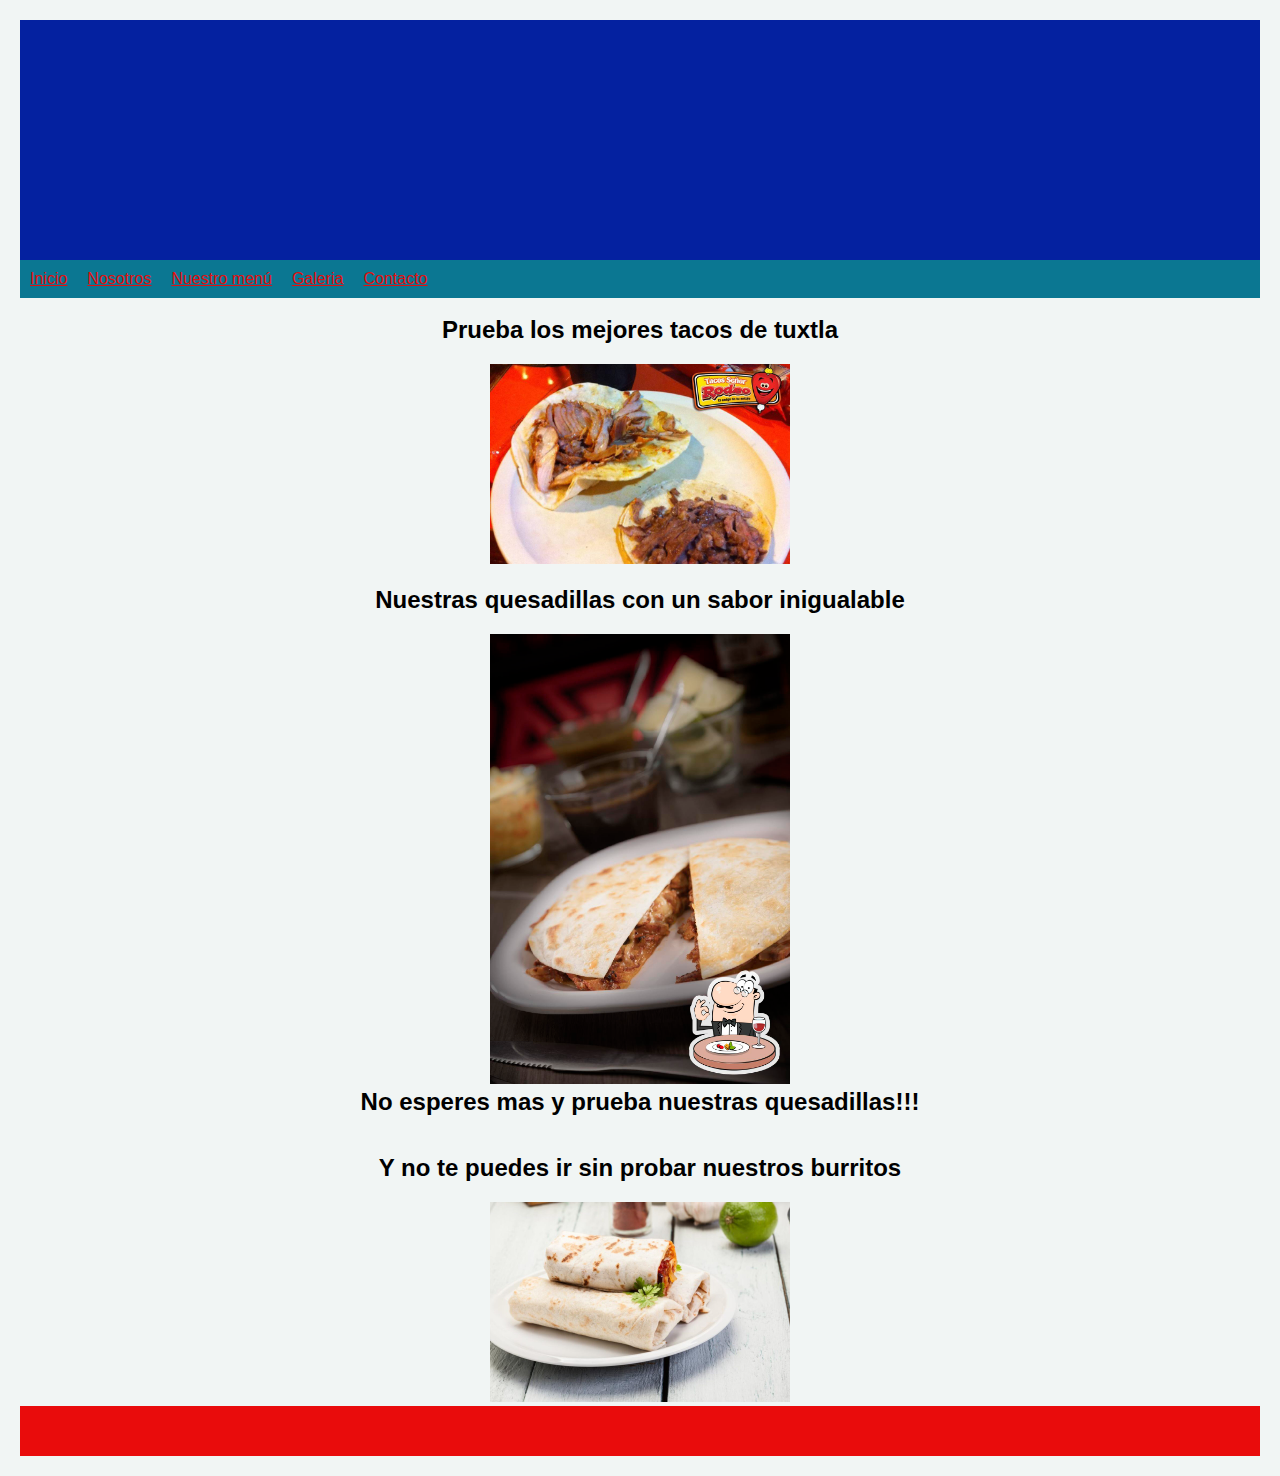
==== galeria.html @ 4c7cd03c "V1" ====
<!DOCTYPE html>
<html lang="en">
<head>
    <meta charset="UTF-8">
    <meta name="viewport" content="width=device-width, initial-scale=1.0">
    <title>Galeria</title>
    <link rel="stylesheet" href="css/style.css">
</head>
<body>
    <div id="encabezado"></div>
    <div id="galeria">
        <ul>
            <li><a href="index.html" title="Pagina principal">Inicio</a></li>
            <li><a href="nosotros.html" title="Descripción del negocio">Nosotros</a></li>
            <li><a href="catalogo.html" title="Catálogo">Nuestro menú</a></li>
            <li><a href="galería.html" title="Fotos">Galeria</a></li>
            <li><a href="contacto.html" title="Nuestros datos">Contacto</a></a></li>
        </ul>
    </div>
</div>
<br>
<center>
<div>
    <h2>Prueba los mejores tacos de tuxtla</h2>  
  <img src="img/platillo1 tacos.jpeg" width="500px" height="200px">
                 
</div>
<br>
<div>
    <h2>Nuestras quesadillas con un sabor inigualable </h2>
    <img src="img/platillo2.jpeg" width="500px" height="200px">
    <h2>No esperes mas y prueba nuestras quesadillas!!!</h2>
</div>
<br>
<div>
    <h2>Y no te puedes ir sin probar nuestros burritos </h2>
    <img src="img/platillo3.jpeg" width="500px" height="200px">
</div>
</center>
<div class="piePagina"></div>
</body>
</html>
---- css/style.css ----
*{
    margin-top: 0;
    padding: 0;
}
body{
    background-color: #f1f5f4;
}
.areaPrincipal{
    background-image: url(../img/fondo.taco.jpg);
    background-repeat: no-repeat;
    width: 100%;
    height: auto;
    opacity: 0.9;
    -webkit-background-size: 100% 100%;
    -moz-background-size: 100% 100%;
    -moz-background-size: 100% 100%;
    -moz-background-size:100% 100%;
    background-size:100% 100%;

}

#encabezado{
    background: #0421a0;
    height: 240px;
    text-align: center;
    background-image: url(../img/Logo.jpg);
    background-repeat: no-repeat;
    background-size: 180px 180px;
}

.piePagina{
    width: 100%;
    height: 50px;
    background: #e90c0c;
    color: white;
    bottom: 0;
    position-anchor: 0;
    left:0;
}
#menu{
    height: 40px;
    position: relative;
    top: 200px;
}
ul{
    list-style-type: none;
    margin: 0;
    padding: 0;
    overflow: hidden;
    background-color: #0b7792;
}
li{
    float: left;
}
li a{
    display: block;
    color: rgb(228, 14, 14);
    text-align: center;
    padding: 10px;sss
    text-decoration: none;
}
li a:hover{
    background-color: #065ea5;
}
#datos{
    width:80% ;
    background-color: #dde4e7a8;
    height: 600px;
    margin: auto;
    opacity: 1;
    color: #084bc7;
    padding: 10px;
    font-family: 'Segoe UI', Tahoma, Geneva, Verdana, sans-serif;
}
body {
    font-family: Arial, sans-serif;
    margin: 20px;
}
.container {
    display: flex;
    align-items: center; 
    justify-content: space-between;
    } 
iframe {
    flex: 1;
    margin-right: 20px; 
}
img {
    max-width: 300px; 
    height: auto; 
}
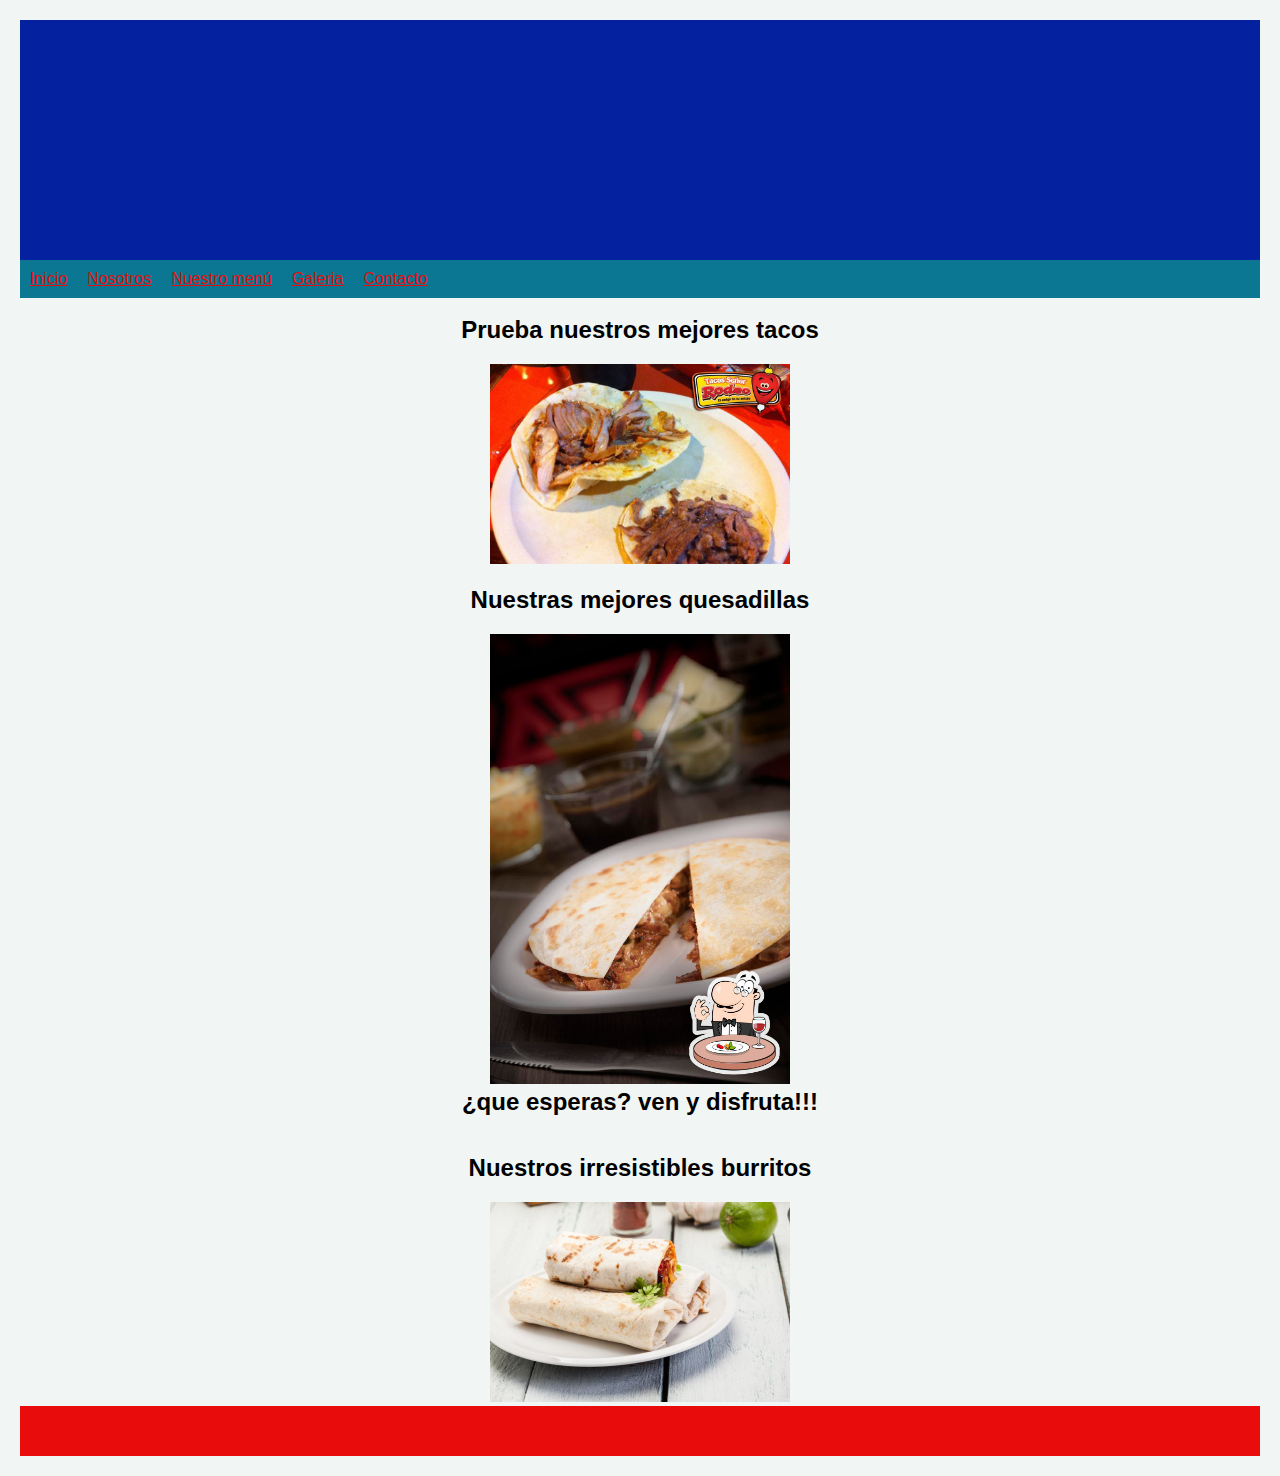
==== commit e6b4484f: "v2" ====
--- a/galeria.html
+++ b/galeria.html
@@ -21,19 +21,19 @@
 <br>
 <center>
 <div>
-    <h2>Prueba los mejores tacos de tuxtla</h2>  
+    <h2>Prueba nuestros mejores tacos</h2>  
   <img src="img/platillo1 tacos.jpeg" width="500px" height="200px">
                  
 </div>
 <br>
 <div>
-    <h2>Nuestras quesadillas con un sabor inigualable </h2>
+    <h2>Nuestras mejores quesadillas </h2>
     <img src="img/platillo2.jpeg" width="500px" height="200px">
-    <h2>No esperes mas y prueba nuestras quesadillas!!!</h2>
+    <h2>¿que esperas? ven y disfruta!!!</h2>
 </div>
 <br>
 <div>
-    <h2>Y no te puedes ir sin probar nuestros burritos </h2>
+    <h2>Nuestros irresistibles burritos</h2>
     <img src="img/platillo3.jpeg" width="500px" height="200px">
 </div>
 </center>
